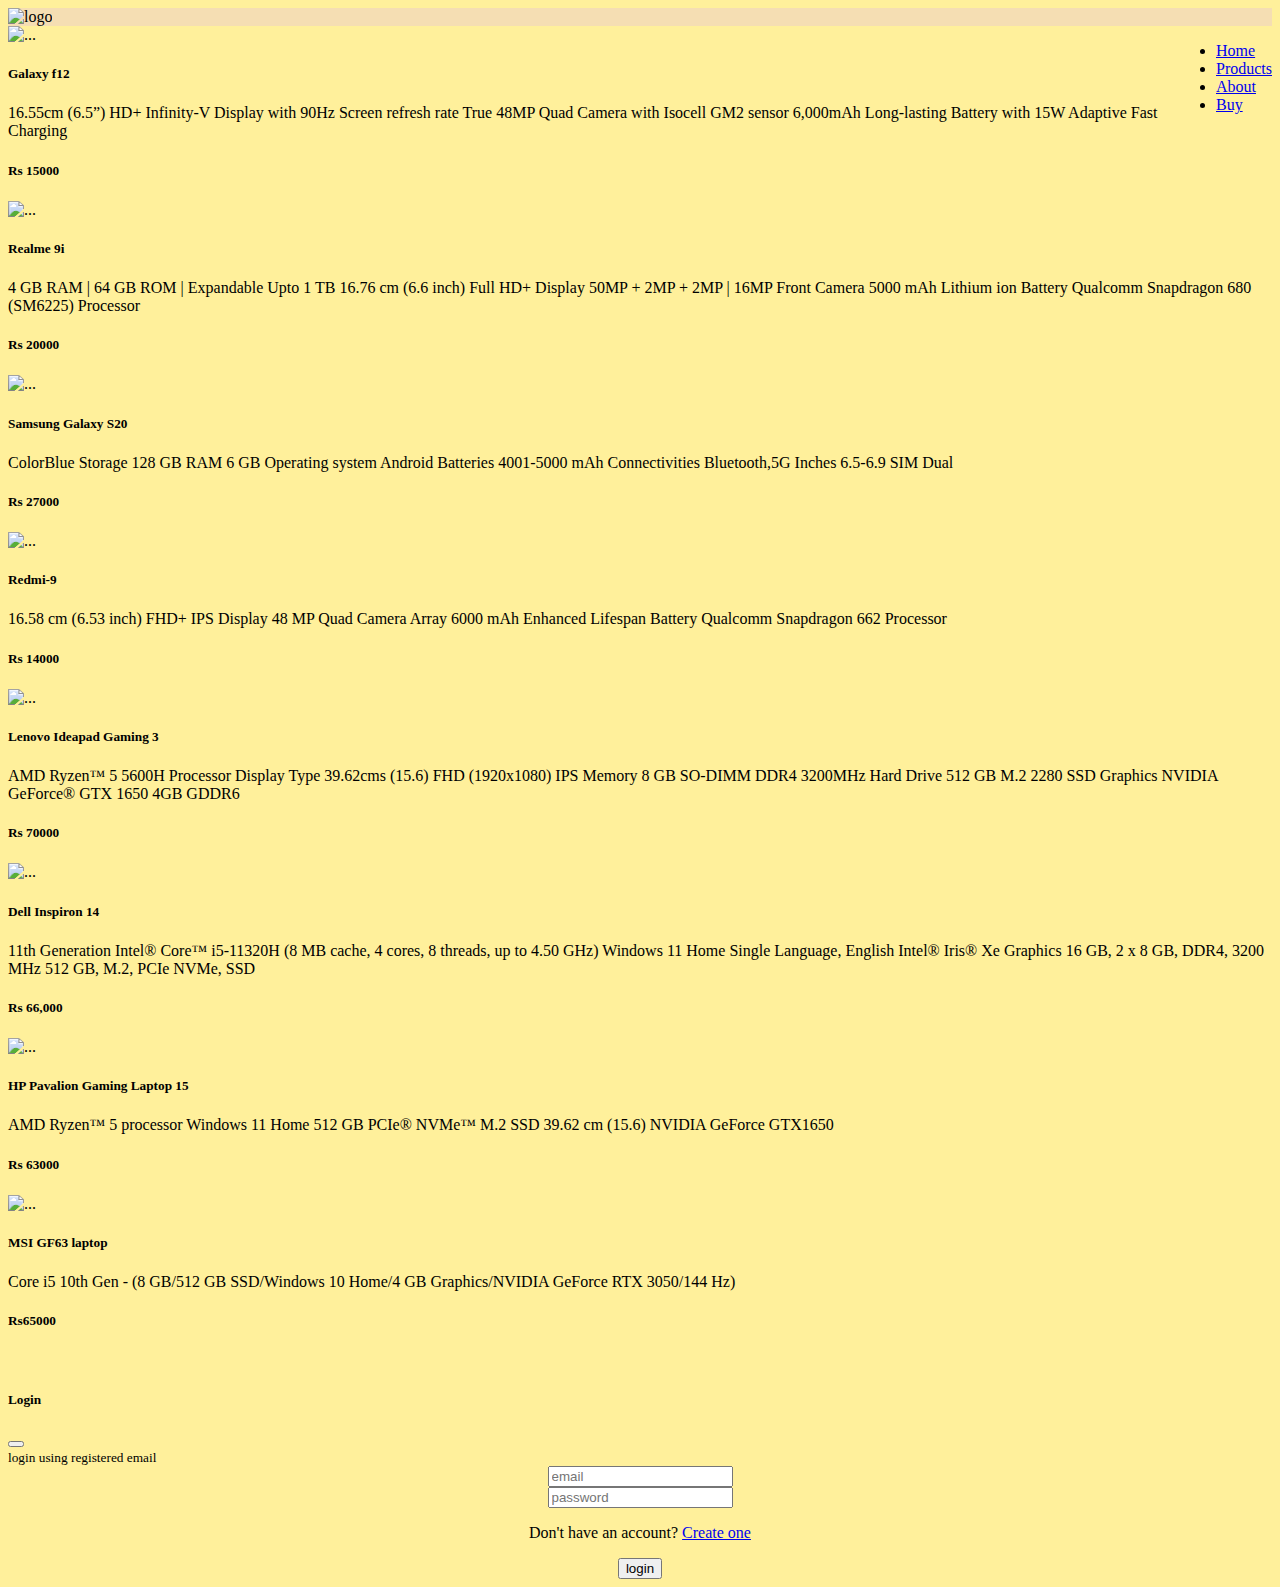
==== Product.html @ 747aa53b "Add files via upload" ====
<!DOCTYPE html>
<html lang="en">

<head>
    <meta charset="UTF-8">
    <meta http-equiv="X-UA-Compatible" content="IE=edge">
    <meta name="viewport" content="width=device-width, initial-scale=1.0">
    <title>shoppy</title>
    <link rel="shortcut icon" href="images/shortcut.JPG" type="image/x-icon">
    <!-- css sheet -->
    <link href="https://cdn.jsdelivr.net/npm/bootstrap@5.1.3/dist/css/bootstrap.min.css" rel="stylesheet" integrity="sha384-1BmE4kWBq78iYhFldvKuhfTAU6auU8tT94WrHftjDbrCEXSU1oBoqyl2QvZ6jIW3" crossorigin="anonymous">
    <link rel="stylesheet" href="products.css">
    <link rel="stylesheet" href="https://cdnjs.cloudflare.com/ajax/libs/font-awesome/6.0.0/css/all.min.css" integrity="sha512-9usAa10IRO0HhonpyAIVpjrylPvoDwiPUiKdWk5t3PyolY1cOd4DSE0Ga+ri4AuTroPR5aQvXU9xC6qOPnzFeg==" crossorigin="anonymous" referrerpolicy="no-referrer/>
    <link rel=" stylesheet " href="https://cdnjs.cloudflare.com/ajax/libs/OwlCarousel2/2.3.4/assets/owl.carousel.css " integrity="sha512-UTNP5BXLIptsaj5WdKFrkFov94lDx+eBvbKyoe1YAfjeRPC+gT5kyZ10kOHCfNZqEui1sxmqvodNUx3KbuYI/A==" crossorigin=" anonymous
        " referrerpolicy="no-referrer " />

</head>

<body>
    <nav class="d-flex justify-content-between ">
        <div class="logo col-md-7 ">
            <img src="images/logo.JPG " width=160px height="60px " alt="logo ">
        </div>
        <div class="rightnav col-md-5 ">
            <ul class="nav justify-content-end ">
                <li class="nav-item ">
                    <a class="nav-link nav-content active " aria-current="page " href="afteracount.html ">Home</a>
                </li>
                <li class="nav-item ">
                    <a class="nav-link nav-content " href="products.html ">Products</a>
                </li>
                <li class="nav-item ">
                    <a class="nav-link nav-content " href="about.html ">About</a>
                </li>
                <li class="nav-item ">
                    <a class="nav-link nav-content " href="buy.html ">Buy</a>
                </li>
            </ul>

        </div>
    </nav>
    <!-- main section -->
    <section class="ss1 ">
        <div class="row row-cols-1 row-cols-md-3 g-4 ">
            <div class="col ">
              <div class="card ">
                <div class="simg ">
                    <img src="images/galaxy f12.webp " class="card-img-top " alt="... ">
                </div>
                
                <div class="card-body ">
                  <h5 class="card-title ">Galaxy f12</h5>
                  <p class="card-text ">16.55cm (6.5”) HD+ Infinity-V Display with 90Hz Screen refresh rate
                    True 48MP Quad Camera with Isocell GM2 sensor
                    6,000mAh Long-lasting Battery with 15W Adaptive Fast Charging
                    <h5>Rs 15000</h5>
                </p>
                </div>
              </div>
            </div>
            <div class="col ">
              <div class="card ">
                <div class="simg ">
                    <img src="images/realme9i.webp " class="card-img-top " alt="... ">
                </div>
                <div class="card-body ">
                  <h5 class="card-title ">Realme 9i</h5>
                  <p class="card-text ">4 GB RAM | 64 GB ROM | Expandable Upto 1 TB
                    16.76 cm (6.6 inch) Full HD+ Display
                    50MP + 2MP + 2MP | 16MP Front Camera
                    5000 mAh Lithium ion Battery
                    Qualcomm Snapdragon 680 (SM6225) Processor <h5>Rs 20000</h5></p>
                </div>
              </div>
            </div>
            
            <div class="col ">
              <div class="card ">
                <div class="simg ">
                    <img src="images/samsungs20.webp " class="card-img-top " alt="... ">
                </div>
                <div class="card-body ">
                  <h5 class="card-title ">Samsung Galaxy S20</h5>
                  <p class="card-text ">ColorBlue
                    Storage 128 GB
                    RAM 6 GB
                    Operating system Android
                    Batteries 4001-5000 mAh
                    Connectivities Bluetooth,5G
                    Inches 6.5-6.9
                    SIM Dual <h5>Rs 27000</h5></p>
                </div>
              </div>
            </div>
            <div class="col ">
                <div class="card ">
                    <div class="simg ">
                        <img src="images/Redmi-9.webp " class="card-img-top " alt="... ">
                    </div>
                    <div class="card-body ">
                    <h5 class="card-title ">Redmi-9</h5>
                    <p class="card-text ">
                      16.58 cm (6.53 inch) FHD+ IPS Display
                      48 MP Quad Camera Array
                      6000 mAh Enhanced Lifespan Battery
                      Qualcomm Snapdragon 662 Processor
                      <h5>Rs 14000</h5>
                    </p>
                    </div>
                </div>
              </div>
              <div class="col ">
                <div class="card ">
                    <div class="simg ">
                        <img src="images/IdeaPad-Gaming-3-Gen-6.webp " class="card-img-top " alt="... ">
                    </div>
                  <div class="card-body ">
                    <h5 class="card-title ">Lenovo Ideapad Gaming 3 </h5>
                    <p class="card-text "> 
                      AMD Ryzen™ 5 5600H Processor
                      Display Type
                      39.62cms (15.6) FHD (1920x1080) IPS 
                      Memory 
                      8 GB SO-DIMM DDR4 3200MHz
                      Hard Drive 
                      512 GB M.2 2280 SSD
                      Graphics 
                      NVIDIA GeForce® GTX 1650 4GB GDDR6 </p>
                      <h5>Rs 70000</h5>
                  </div>
                </div>
              </div>
              <div class="col ">
                <div class="card ">
                  <img src="images/inspiron14.webp " class="card-img-top " alt="... ">
                  <div class="card-body ">
                    <h5 class="card-title ">Dell Inspiron 14</h5>
                    <p class="card-text ">
                      11th Generation Intel® Core™ i5-11320H (8 MB cache, 4 cores, 8 threads, up to 4.50 GHz)
                      Windows 11 Home Single Language, English
                      Intel® Iris® Xe Graphics
                      16 GB, 2 x 8 GB, DDR4, 3200 MHz
                      512 GB, M.2, PCIe NVMe, SSD
                      <h5>Rs 66,000 </h5>
                    </p>
                  </div>
                </div>
              </div>
              <div class="col ">
                <div class="card ">
                  <img src="images/HPPavalionGamingLaptop15.webp " class="card-img-top " alt="... ">
                  <div class="card-body ">
                    <h5 class="card-title ">HP Pavalion Gaming Laptop 15</h5>
                    <p class="card-text ">AMD Ryzen™ 5 processor
                      Windows 11 Home
                      512 GB PCIe® NVMe™ M.2 SSD
                      39.62 cm (15.6)
                      NVIDIA GeForce GTX1650
                      <h5>Rs 63000</h5>
                    </p>
                  </div>
                </div>
              </div>
              <div class="col ">
                <div class="card ">
                  <img src="images/MSIGF63.webp " class="card-img-top " alt="... ">
                  <div class="card-body ">
                    <h5 class="card-title ">MSI GF63 laptop</h5>
                    <p class="card-text "> Core i5 10th Gen - (8 GB/512 GB SSD/Windows 10 Home/4 GB Graphics/NVIDIA GeForce RTX 3050/144 Hz) 
                      <h5>Rs65000</h5>
                    </p>
                  </div>
                </div>
              </div>

          </div>
          
    </section><br>

    <!-- Modal -->
    <div class="modal fade " id="exampleModal " tabindex="-1 " aria-labelledby="exampleModalLabel " aria-hidden="true ">
        <div class="modal-dialog ">
            <div class="modal-content ">
                <div class="modal-header ">
                    <h5 class="modal-title " id="exampleModalLabel ">Login</h5>
                    <button type="button " class="btn-close " data-bs-dismiss="modal " aria-label="Close "></button>
                </div>
                <div class="modal-body ">
                    <small>login using registered email</small>
                    <form>
                        <input type="email " placeholder="email " required><br>
                        <input type="password " placeholder="password " required><br>
                        <p>Don't have an account? <a href="Account.html "> Create one</a></p>
                        <button type="button " class="btn btn-primary "><a href="afteracount.html "></a> login</button>
                    </form>
                </div>
            </div>
        </div>
    </div>

    <!-- jquery -->
    <script src="https://cdnjs.cloudflare.com/ajax/libs/jquery/3.6.0/jquery.min.js " integrity="sha512-894YE6QWD5I59HgZOGReFYm4dnWc1Qt5NtvYSaNcOP+u1T9qYdvdihz0PPSiiqn/+/3e7Jo4EaG7TubfWGUrMQ==" crossorigin=" anonymous " referrerpolicy="no-referrer "></script>
    <!-- bootstrap -->
    <script src="https://cdn.jsdelivr.net/npm/bootstrap@5.1.3/dist/js/bootstrap.bundle.min.js " integrity="sha384-ka7Sk0Gln4gmtz2MlQnikT1wXgYsOg+OMhuP+IlRH9sENBO0LRn5q+8nbTov4+1p " crossorigin="anonymous "></script>
    <!-- owlcarousal -->
    <script src="https://cdnjs.cloudflare.com/ajax/libs/OwlCarousel2/2.3.4/owl.carousel.min.js " integrity="sha512-bPs7Ae6pVvhOSiIcyUClR7/q2OAsRiovw4vAkX+zJbw3ShAeeqezq50RIIcIURq7Oa20rW2n2q+fyXBNcU9lrw==" crossorigin=" anonymous " referrerpolicy="no-referrer "></script>
    <script>
        $('.owl-carousel').owlCarousel({
            loop: true,
            margin: 10,
            responsiveClass: true,
            responsive: {
                0: {
                    items: 1,
                    nav: true
                },
                600: {
                    items: 3,
                    nav: false
                },
                1000: {
                    items: 5,
                    nav: true,
                    loop: false
                }
            }
        })
    </script>
    </body>

</html>
---- products.css ----
* body {
    background-color: rgb(255, 240, 155);
}

nav {
    background-color: wheat;
}

.rightnav {
    float: right;
}

.rightnav.nav-content {
    color: blueviolet;
    font-weight: 600;
}

.rightnav.nav-content:hover {
    color: yellow;
}

.rightnav.nav-content.active {
    color: darkred;
}

.ss1.card {
    border: none;
    box-flex: 0px 3px 10px 0px white;
}

.ss1.card.simg {
    overflow: hidden;
    height: 20px;
}

.modal form {
    text-align: center;
}
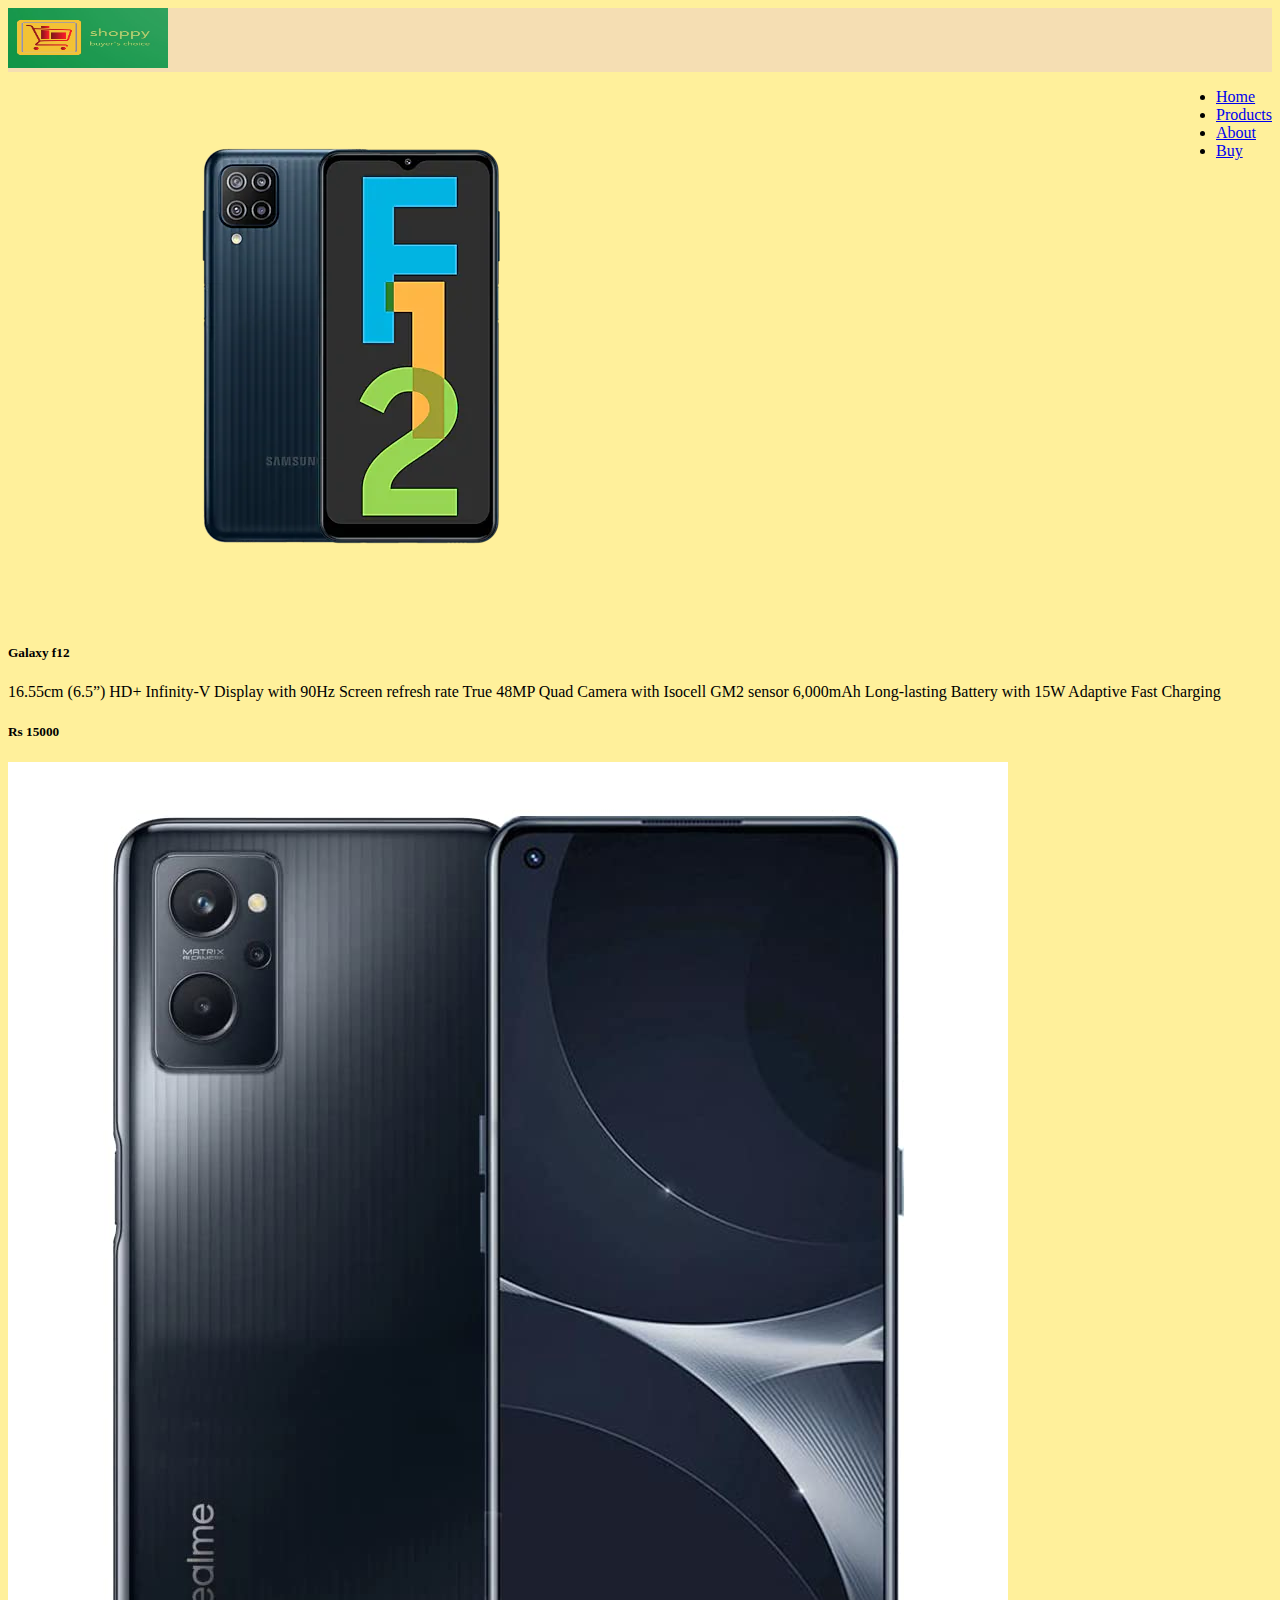
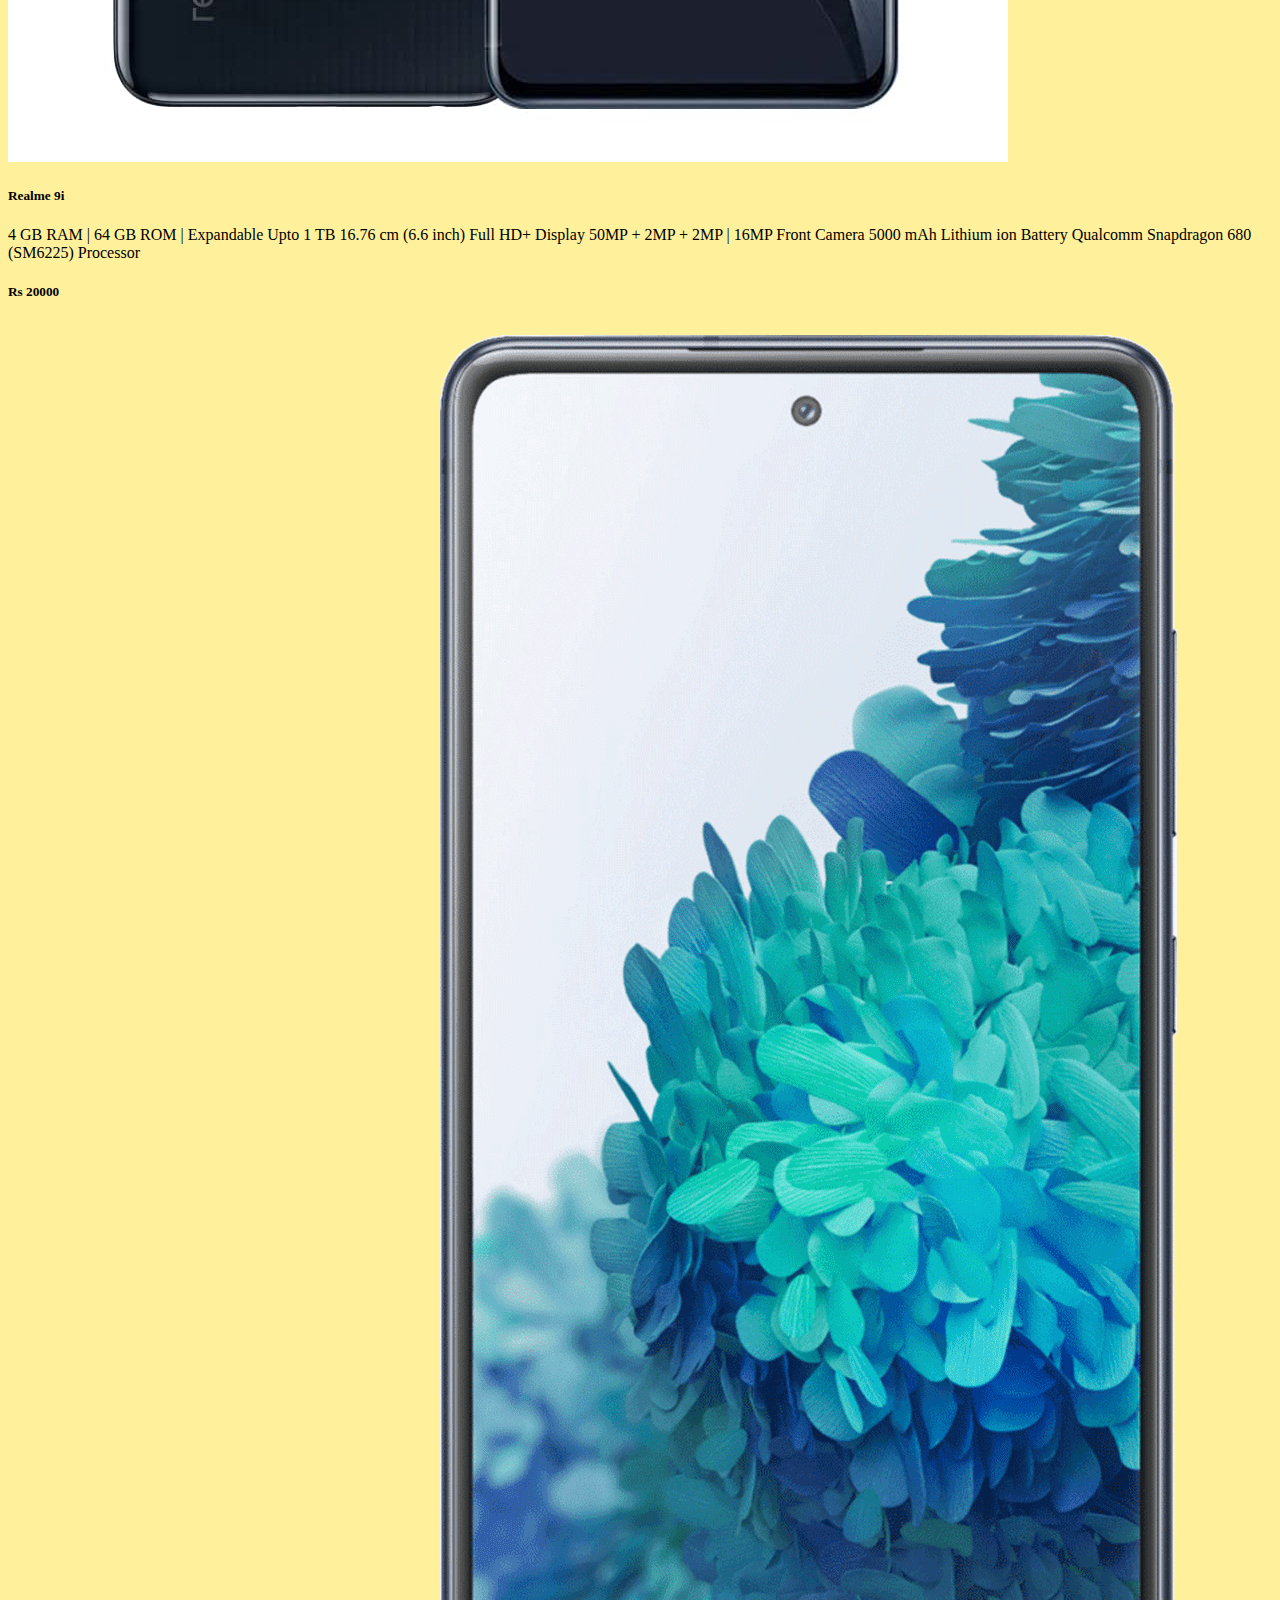
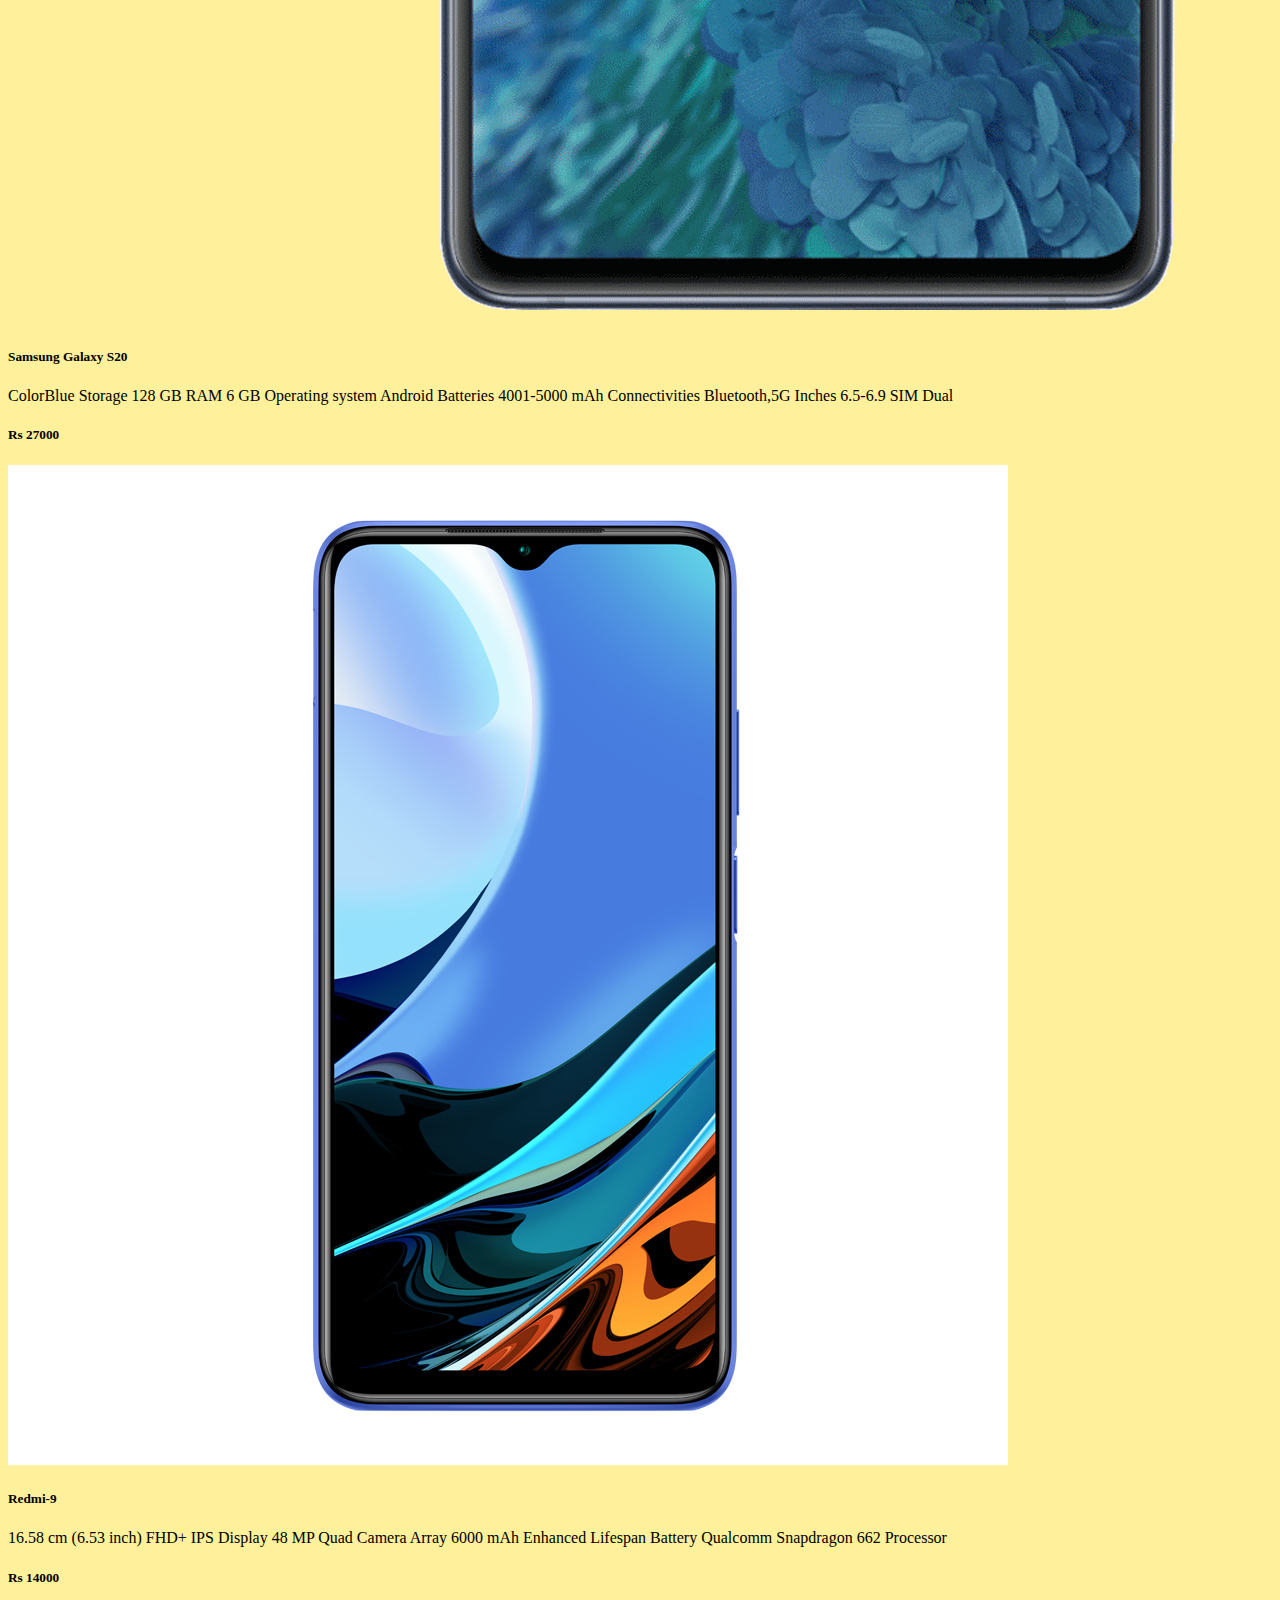
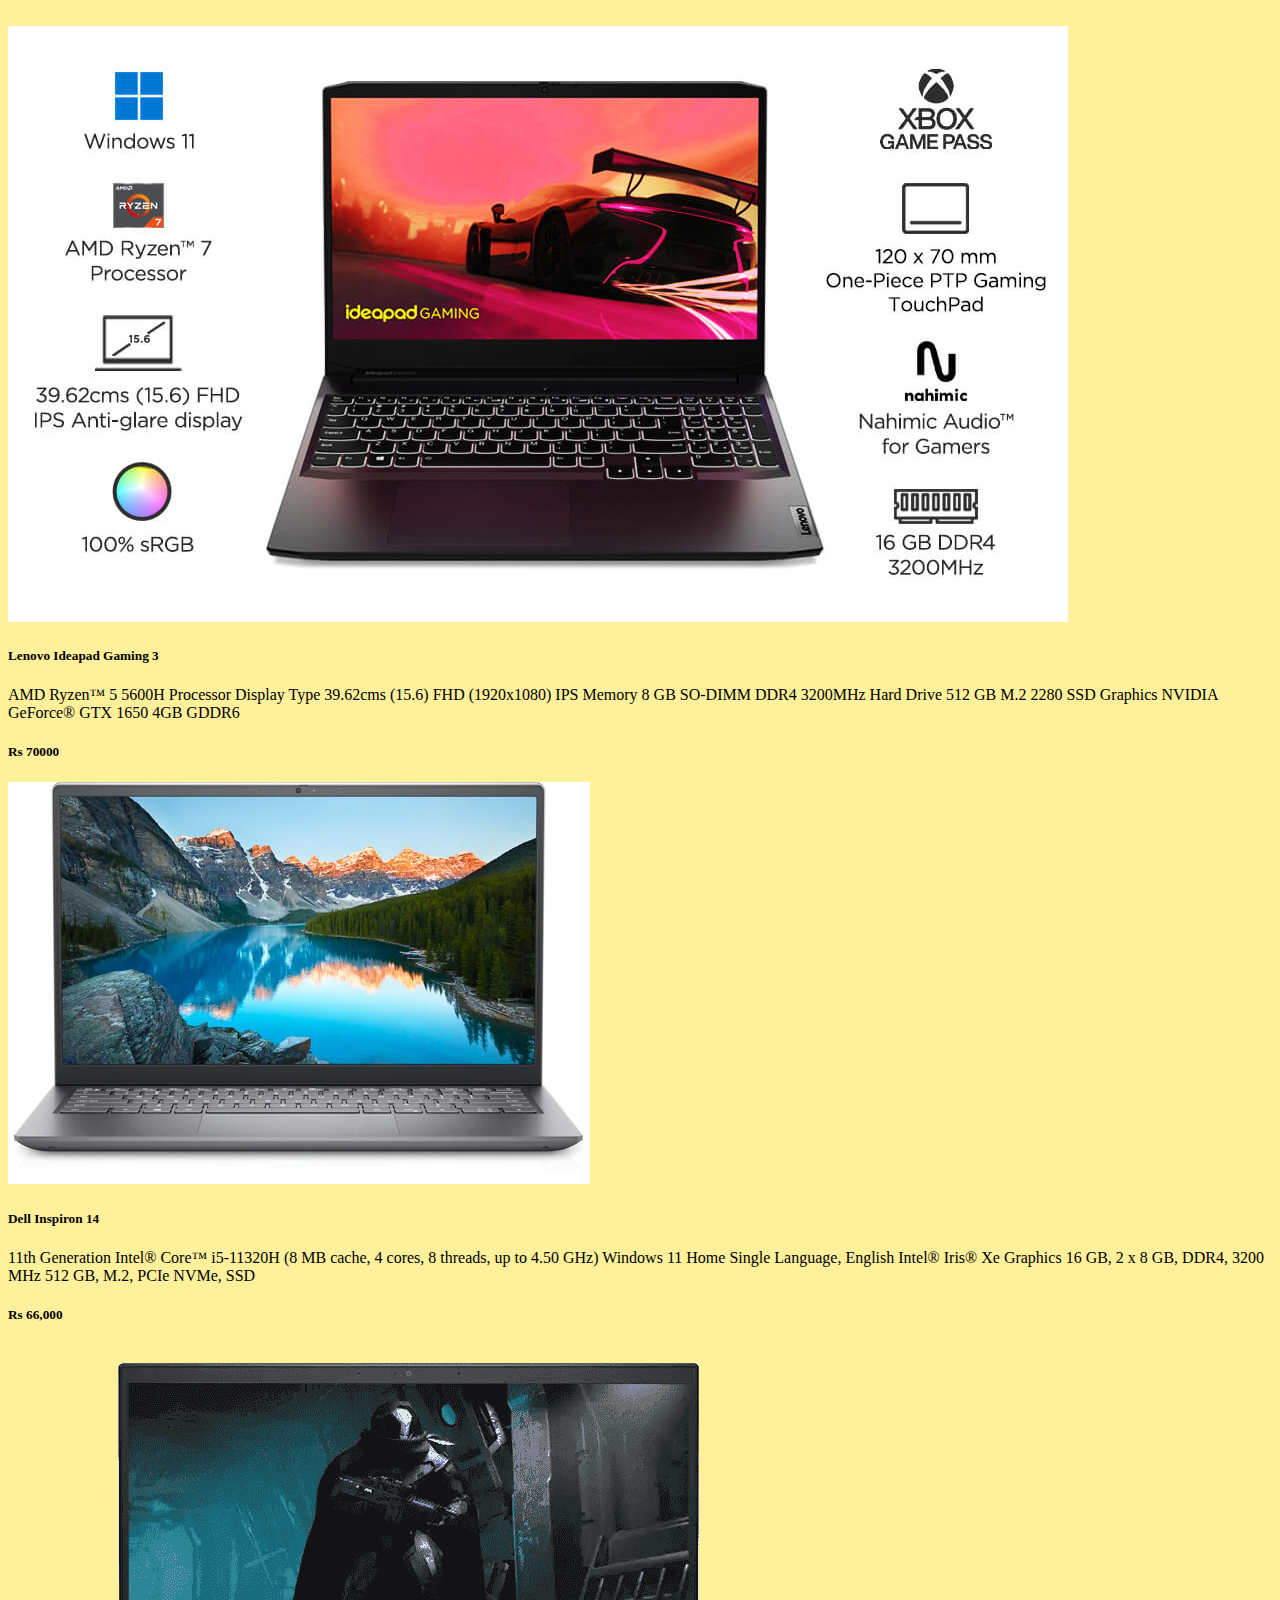
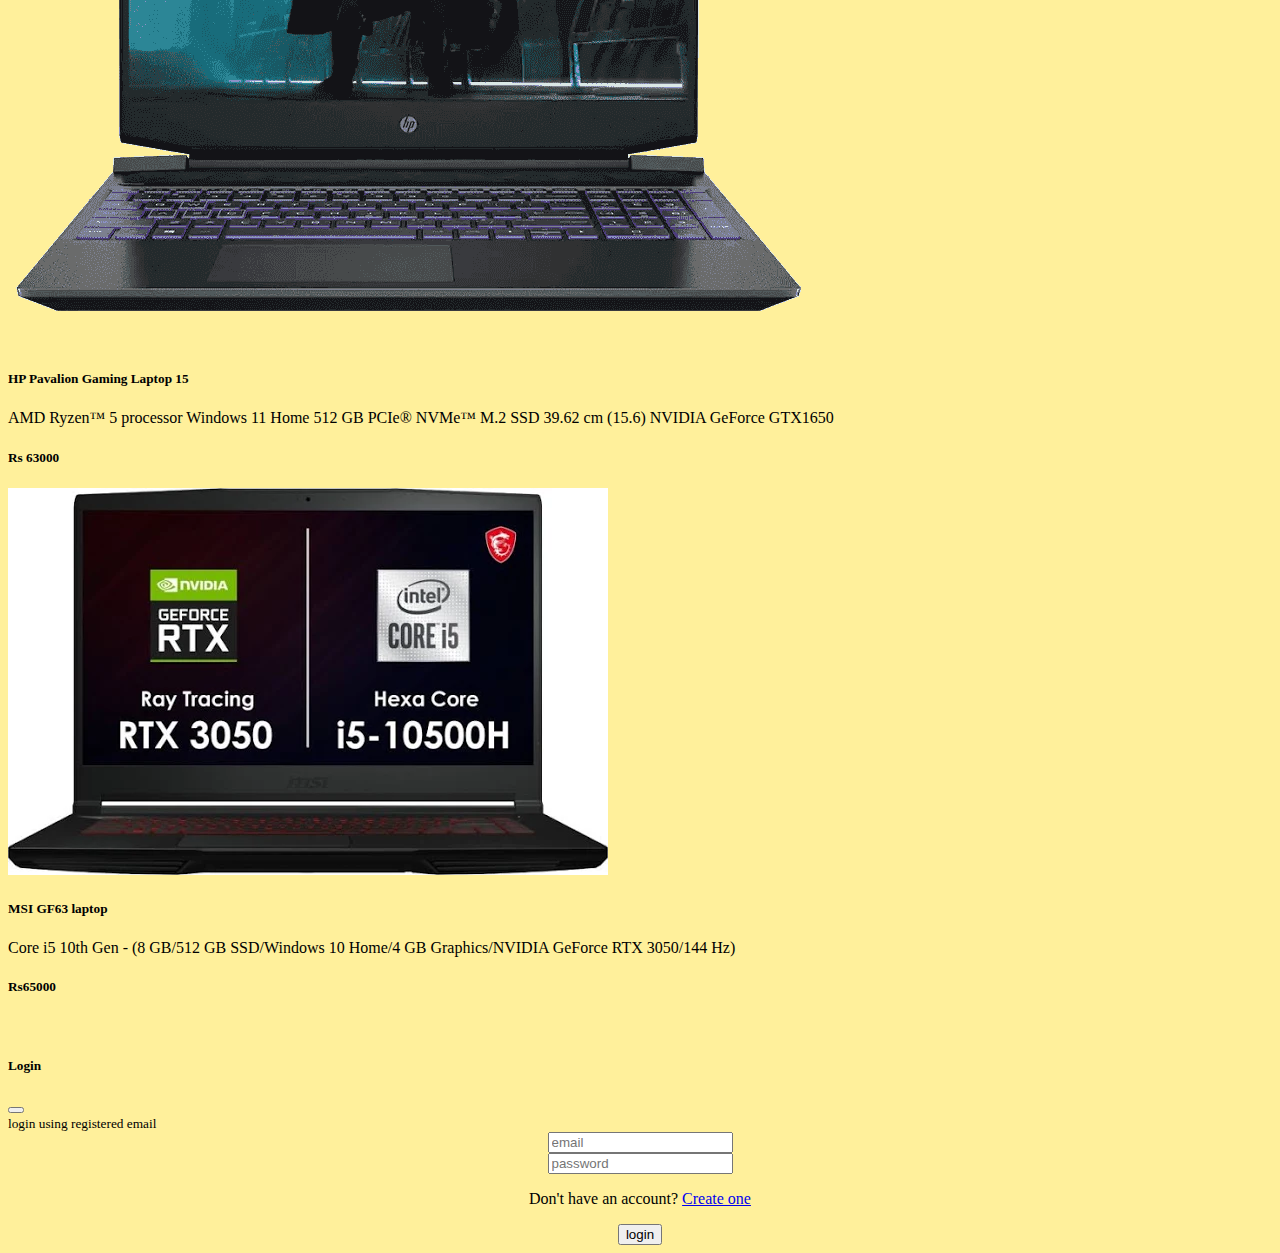
==== commit 5b22e823: "Update Product.html" ====
--- a/Product.html
+++ b/Product.html
@@ -108,7 +108,7 @@
                     </p>
                     </div>
                 </div>
-              </div>
+              </div><br>
               <div class="col ">
                 <div class="card ">
                     <div class="simg ">
@@ -228,4 +228,4 @@
     </script>
     </body>
 
-</html>+</html>
